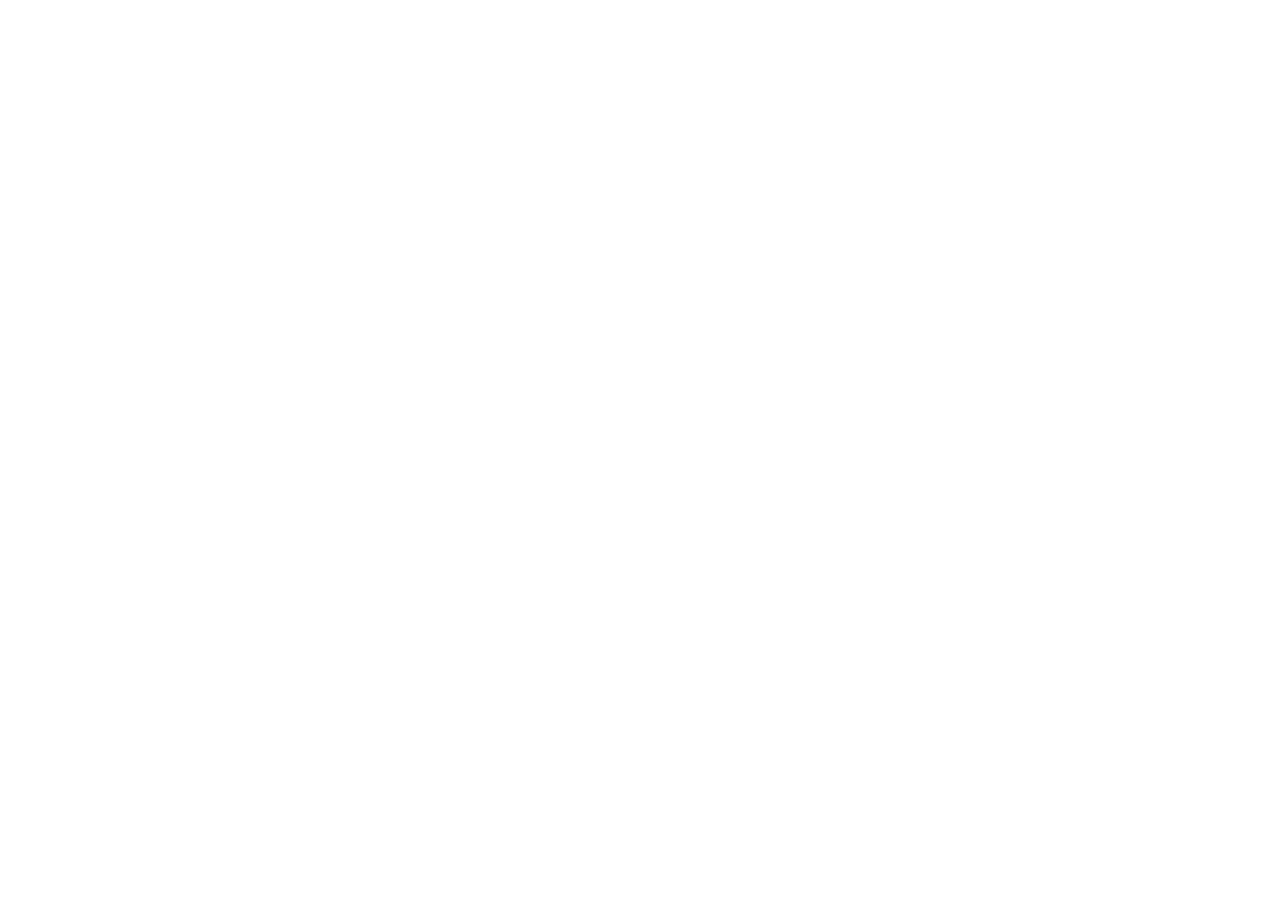
==== backend/index.html @ 4722eaac "update" ====
<!DOCTYPE html>
<html lang="en">
<head>
    <meta charset="UTF-8">

    <meta name="viewport" content="width=device-width, user-scalable=no, initial-scale=1.0, maximum-scale=1.0, minimum-scale=1.0">
    <meta property="og:description" content="Explore the cyber universe">
    <meta property="og:url" content="https://ultrasploit.com">
    <meta property="og:image" content="./img/logo.png">
    <meta property="og:title" content="ultrasploit">
    <meta property="og:type" content="website">


    <meta name="description" content="ultrasploit, future of the world!">
    <meta name="keywords" content="ultrasploit, ultra sploit, ultrasplit">
    <meta name="author" content="ultrasploit">
    <meta name="theme-color" content="#0e0e0e">


    <link rel="stylesheet" href="https://cdnjs.cloudflare.com/ajax/libs/font-awesome/6.6.0/css/all.min.css">
    <link rel="icon" href="./img/logo.png" type="image/x-icon">
    <link rel="stylesheet" href="./inc/index.css">
    
    <script src="https://cdnjs.cloudflare.com/ajax/libs/jquery/3.7.1/jquery.min.js" defer></script>
    <script src="./inc/index.js" defer></script>

    <title>ultrasploit | Temp Backend</title>
</head>
<body>
    
    <main>
        <!-- Since the website is still under development, we use a free service for the hosting... -->
        <div class="content">

        </div>
    </main>

</body>
</html>
---- backend/inc/index.css ----
* {
    margin: 0;
    padding: 0;
    -webkit-tap-highlight-color:  rgba(255, 255, 255, 0);

}   *::selection {
    background-color: rgba(1, 207, 228, .4)

}   body {
    width: 100%;
    height: 100svh;
}

.content {
    width: 100%;
    height: 100svh;
    
}
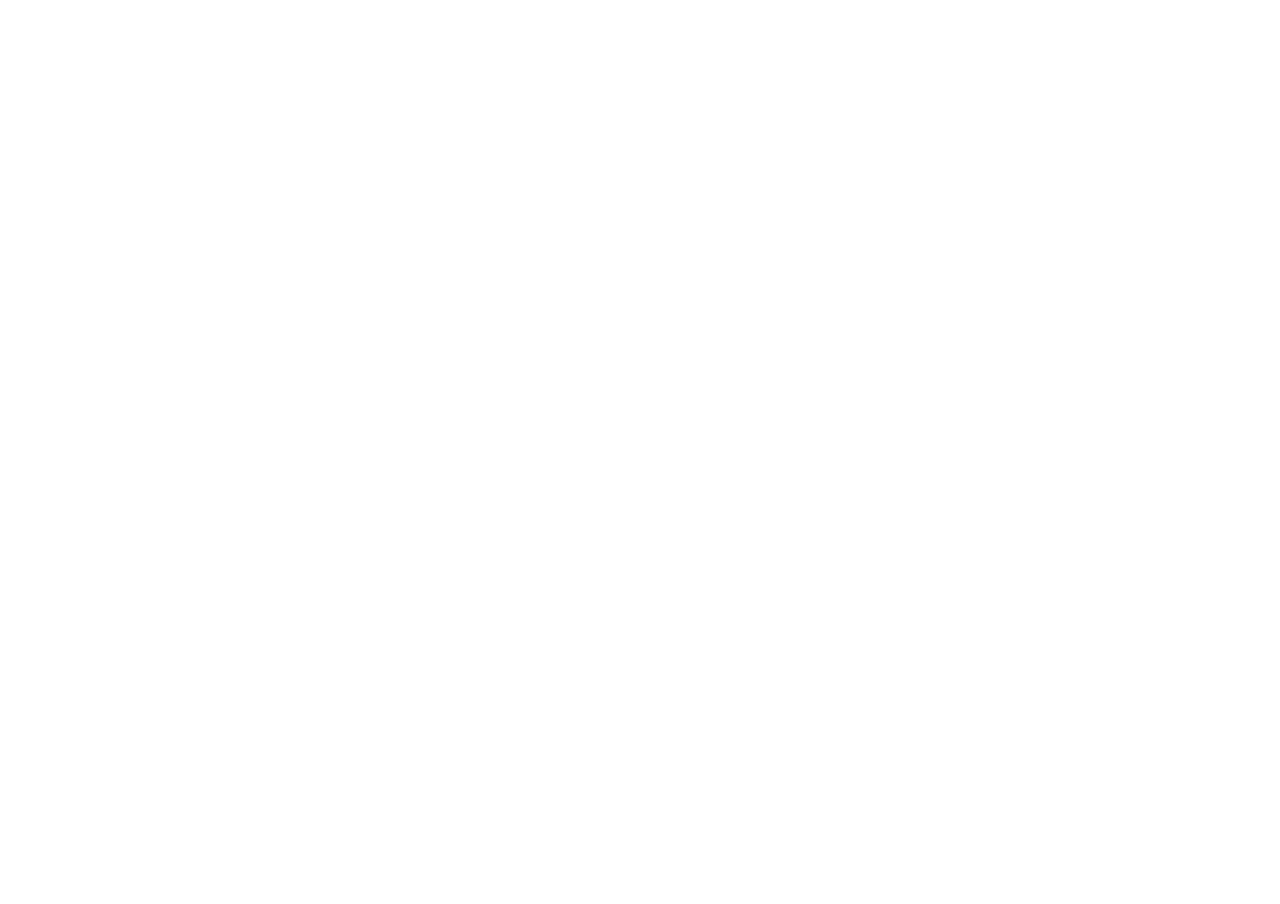
==== commit 93d15a5d: "update" ====
--- a/backend/index.html
+++ b/backend/index.html
@@ -16,8 +16,6 @@
     <meta name="author" content="ultrasploit">
     <meta name="theme-color" content="#0e0e0e">
 
-
-    <link rel="stylesheet" href="https://cdnjs.cloudflare.com/ajax/libs/font-awesome/6.6.0/css/all.min.css">
     <link rel="icon" href="./img/logo.png" type="image/x-icon">
     <link rel="stylesheet" href="./inc/index.css">
     
@@ -30,9 +28,7 @@
     
     <main>
         <!-- Since the website is still under development, we use a free service for the hosting... -->
-        <div class="content">
-
-        </div>
+        <iframe src="https://ultrasploit.pythonanywhere.com/home" width="100%" height="100svh" style="width: 100%; height: 100svh;" frameborder="0"></iframe>
     </main>
 
 </body>
--- a/backend/inc/index.css
+++ b/backend/inc/index.css
@@ -2,6 +2,7 @@
     margin: 0;
     padding: 0;
     -webkit-tap-highlight-color:  rgba(255, 255, 255, 0);
+    box-sizing: border-box;
 
 }   *::selection {
     background-color: rgba(1, 207, 228, .4)
@@ -9,10 +10,4 @@
 }   body {
     width: 100%;
     height: 100svh;
-}
-
-.content {
-    width: 100%;
-    height: 100svh;
-    
 }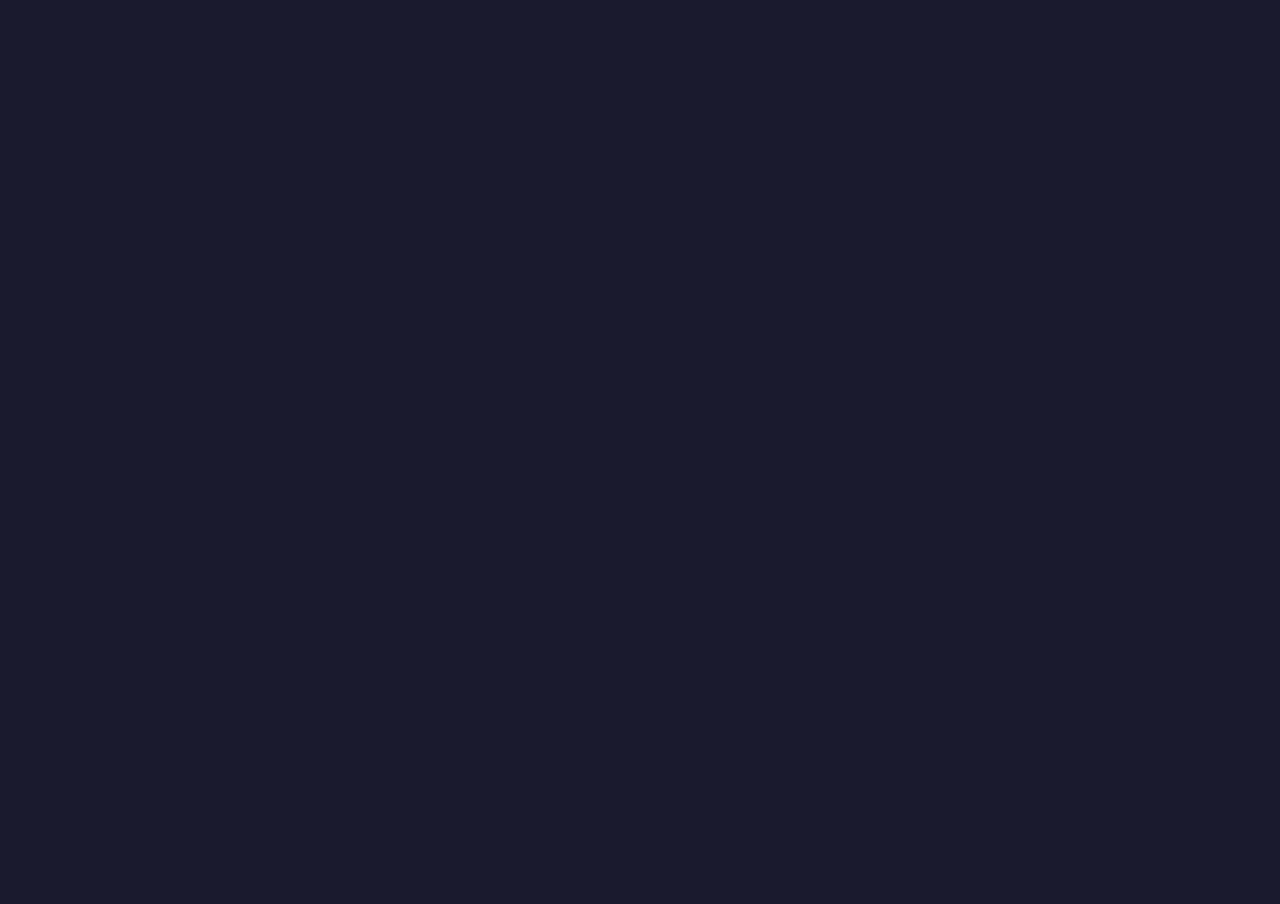
==== commit ab426768: "Update index.html" ====
--- a/backend/index.html
+++ b/backend/index.html
@@ -20,7 +20,7 @@
     <link rel="stylesheet" href="./inc/index.css">
     
     <script src="https://cdnjs.cloudflare.com/ajax/libs/jquery/3.7.1/jquery.min.js" defer></script>
-    <script src="./inc/index.js" defer></script>
+    <!-- <script src="./inc/index.js" defer></script> -->
 
     <title>ultrasploit | Temp Backend</title>
 </head>
--- a/backend/inc/index.css
+++ b/backend/inc/index.css
@@ -10,4 +10,25 @@
 }   body {
     width: 100%;
     height: 100svh;
+    background-color: rgb(26, 26, 46);
+}
+
+/* width */
+::-webkit-scrollbar {
+    width: 5px;
+}
+
+/* Track */
+::-webkit-scrollbar-track {
+    background: #f1f1f1; 
+}
+
+/* Handle */
+::-webkit-scrollbar-thumb {
+    background: #0e0e0e; 
+}
+
+/* Handle on hover */
+::-webkit-scrollbar-thumb:hover {
+    background: #555; 
 }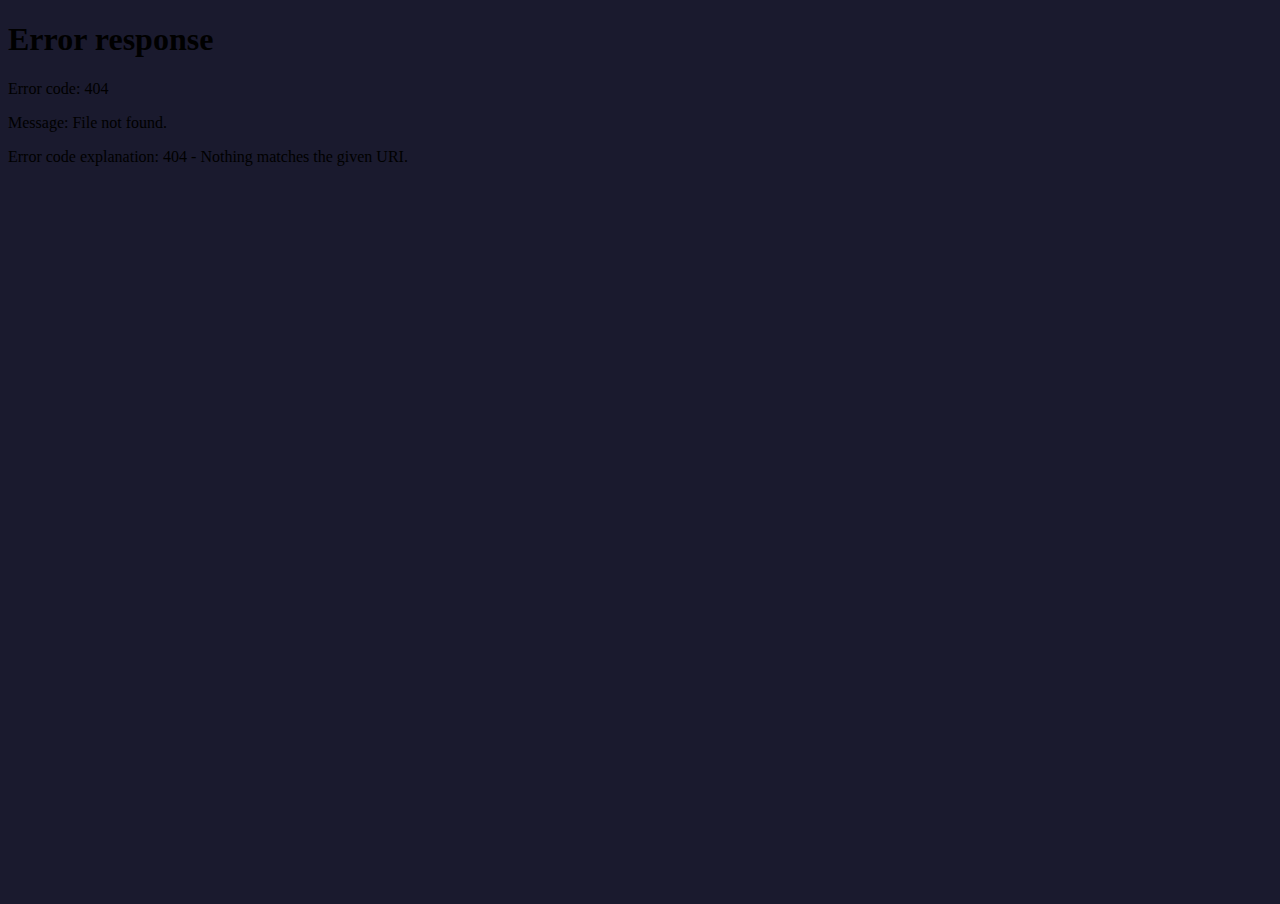
==== commit ffb07947: "Update index.html" ====
--- a/backend/index.html
+++ b/backend/index.html
@@ -16,11 +16,11 @@
     <meta name="author" content="ultrasploit">
     <meta name="theme-color" content="#0e0e0e">
 
-    <link rel="icon" href="./img/logo.png" type="image/x-icon">
+    <link rel="icon" href="../img/logo.png" type="image/x-icon">
     <link rel="stylesheet" href="./inc/index.css">
     
     <script src="https://cdnjs.cloudflare.com/ajax/libs/jquery/3.7.1/jquery.min.js" defer></script>
-    <!-- <script src="./inc/index.js" defer></script> -->
+    <script src="./inc/index.js" defer></script>
 
     <title>ultrasploit | Temp Backend</title>
 </head>
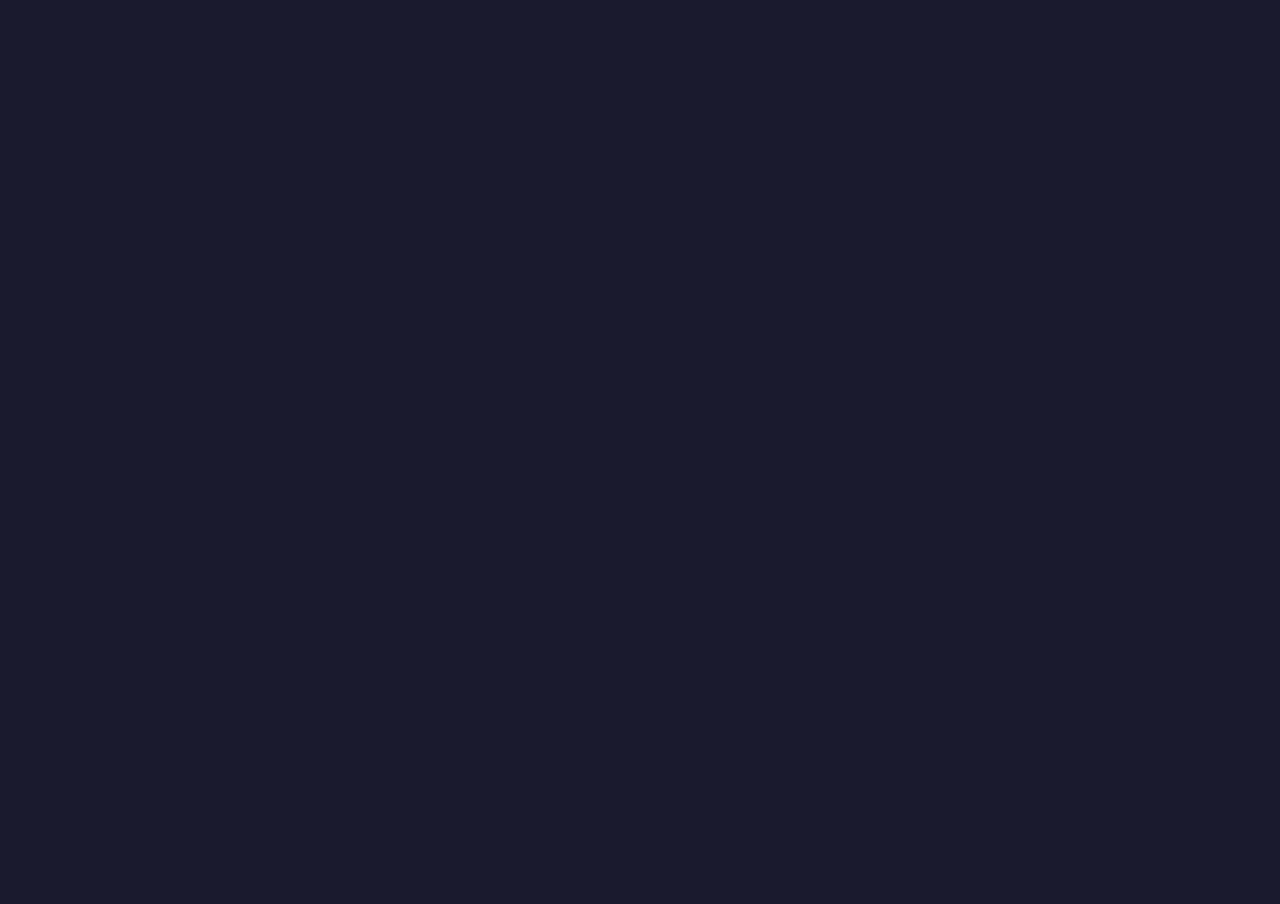
==== commit c9228a66: "Update index.html" ====
--- a/backend/index.html
+++ b/backend/index.html
@@ -20,7 +20,7 @@
     <link rel="stylesheet" href="./inc/index.css">
     
     <script src="https://cdnjs.cloudflare.com/ajax/libs/jquery/3.7.1/jquery.min.js" defer></script>
-    <script src="./inc/index.js" defer></script>
+    <!-- <script src="./inc/index.js" defer></script> -->
 
     <title>ultrasploit | Temp Backend</title>
 </head>
